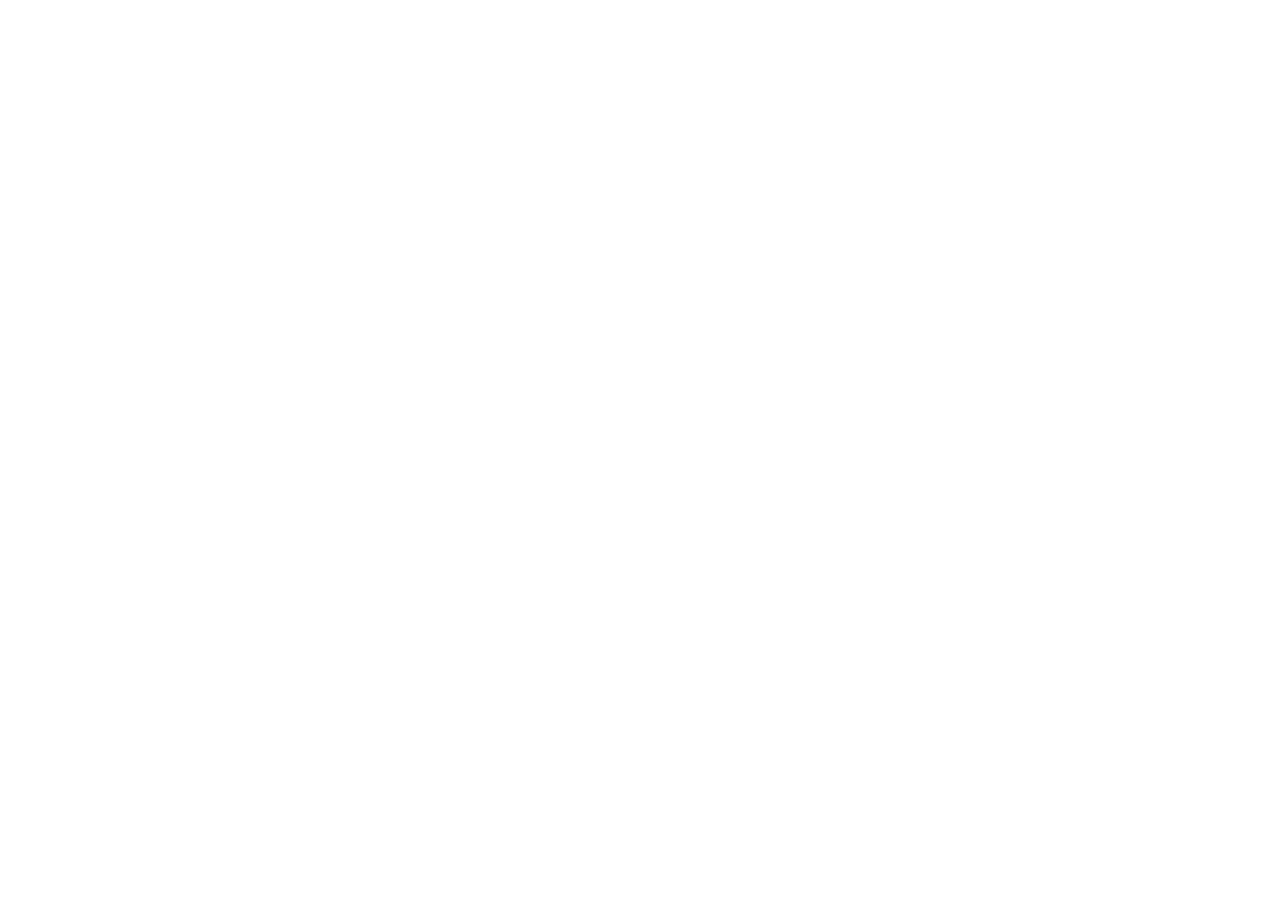
==== citation.html @ d9a7b7af "update 2.1" ====
<!DOCTYPE html>
<html lang="en">
<head>
    <meta charset="UTF-8">
    <meta http-equiv="X-UA-Compatible" content="IE=edge">
    <meta name="viewport" content="width=device-width, initial-scale=1.0">
    <script defer src="citation.js"></script>
    <title>Document</title>
</head>
<body>
    <p id="citations"></p>
</body>
</html>
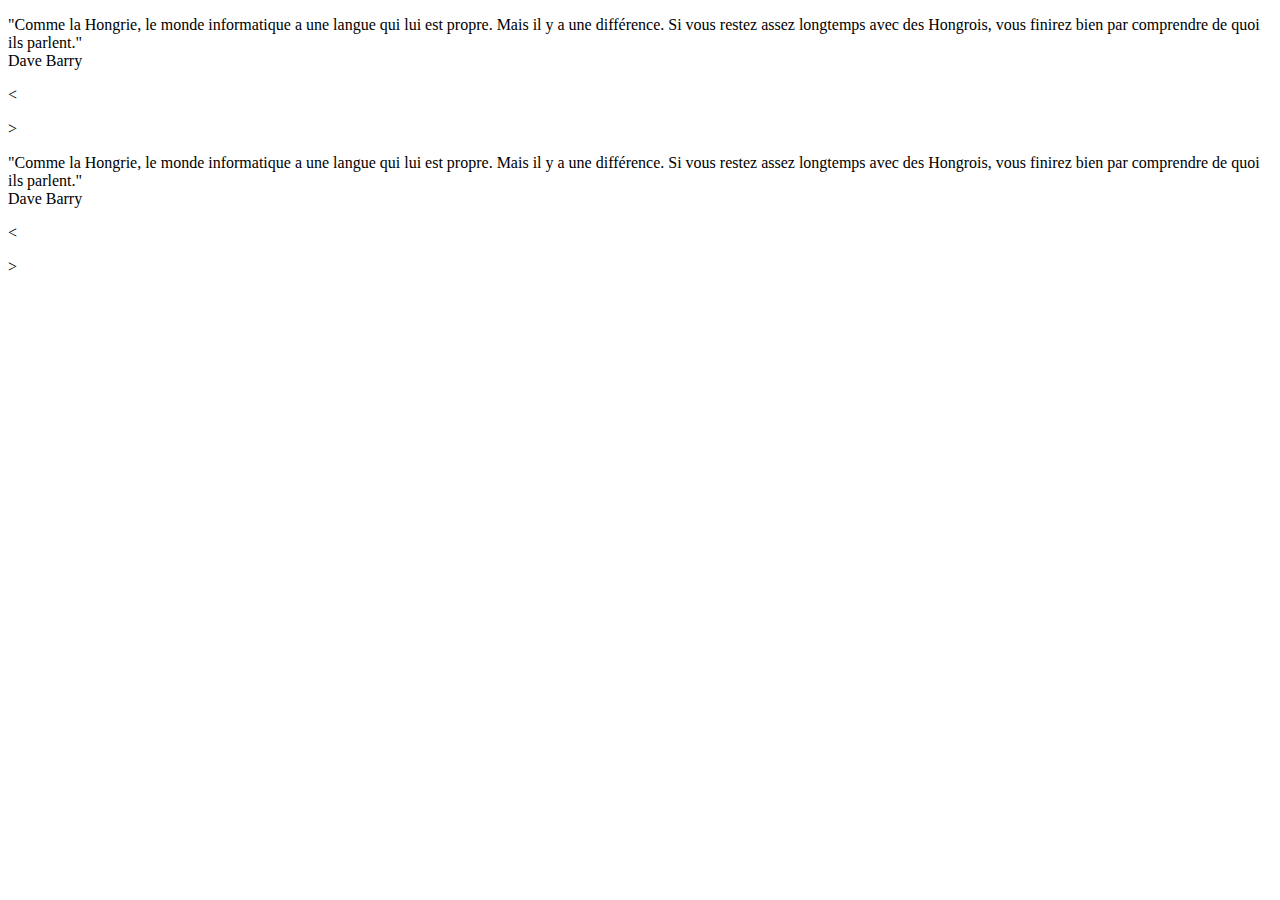
==== commit 8016e3ec: "update 2.2 03/04/23" ====
--- a/citation.html
+++ b/citation.html
@@ -8,6 +8,20 @@
     <title>Document</title>
 </head>
 <body>
-    <p id="citations"></p>
+    <!-- slider de citations -->
+    
+    <div id="citation-container">
+        <p id="citations">"Comme la Hongrie, le monde informatique a une langue qui lui est propre. Mais il y a une différence. Si vous restez assez longtemps avec des Hongrois, vous finirez bien par comprendre de quoi ils parlent." <br> Dave Barry</p>
+        <p onclick="addSlide(-1)" href="" class="previous"><</p>
+        <p onclick="addSlide(1)" href="" class="next">></p>
+    </div>
+
+    <!-- slider des projets-->
+    <div id="cursor">
+        <p id="citations">"Comme la Hongrie, le monde informatique a une langue qui lui est propre. Mais il y a une différence. Si vous restez assez longtemps avec des Hongrois, vous finirez bien par comprendre de quoi ils parlent." <br> Dave Barry</p>
+        <p onclick="addSlide(-1)" href="" class="previous"><</p>
+        <p onclick="addSlide(1)" href="" class="next">></p>
+    </div>
+
 </body>
 </html>